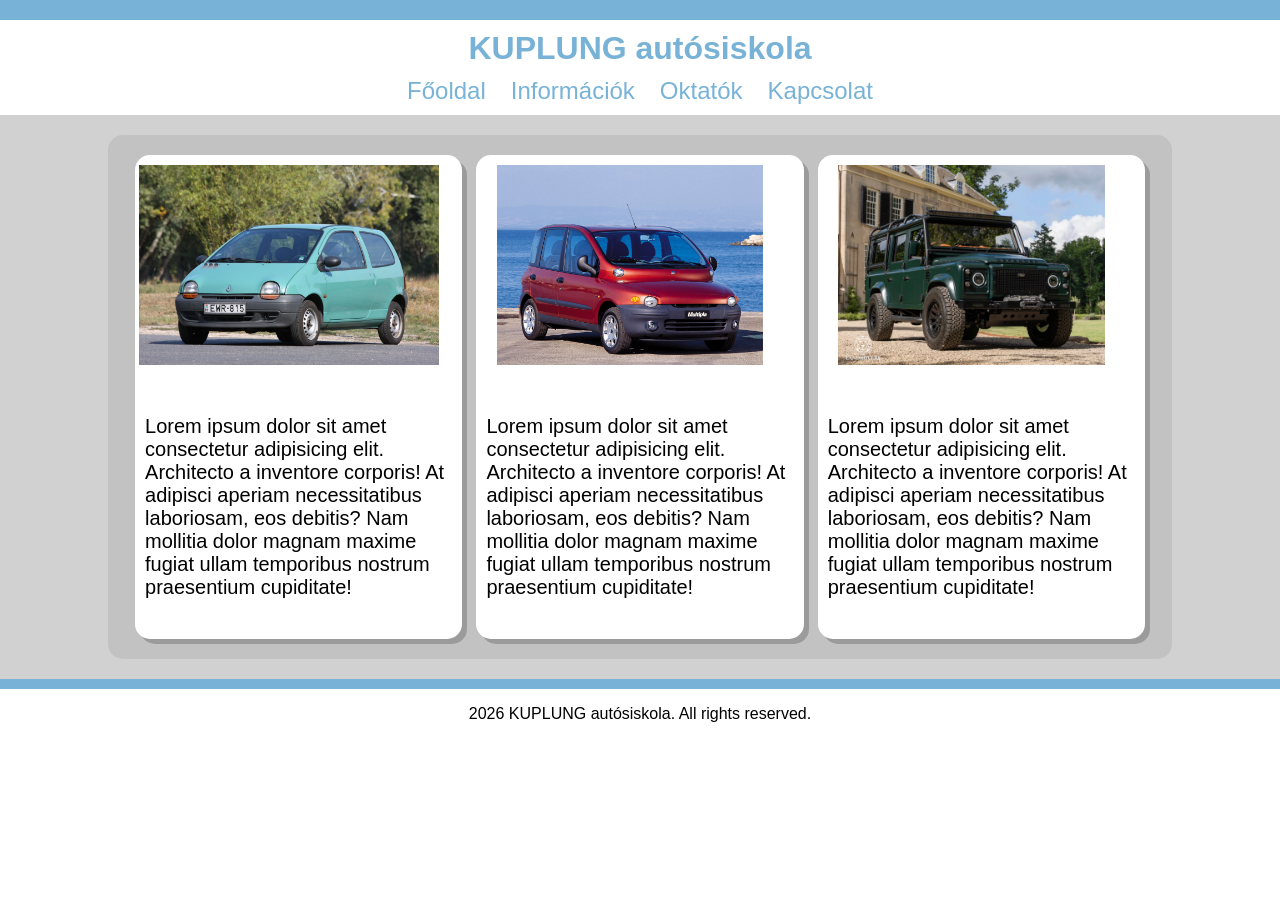
==== oktatok.html @ e9ff361c "Add files via upload" ====
<!DOCTYPE html>
<html lang="en">
<head>
    <meta charset="UTF-8">
    <meta name="viewport" content="width=device-width, initial-scale=1.0">
    <title>Document</title>
    <link rel="stylesheet" href="styles.css">
</head>
<body>
    <div class="felso_csik"></div>
    <header>
        <h1>KUPLUNG autósiskola</h1>
        <nav>
            <!-- <a href="index.html"><img src="kepek/2vlogo.png" alt="kis_logo" height="90px"></a> -->
                <a href="index.html">Főoldal</a>
                <a href="informaciok.html">Információk</a>
                <a href="oktatok.html">Oktatók</a>
                <a href="kapcsolat.html">Kapcsolat</a>
        </nav>
    </header>
    <main>
        <section id="kartyak">
            <div id="kartya" class="arnyek">
                <img src="img/Twingo.jpg" alt="twingo">
                <div id="szaggatott_vonal"></div>
                <div><p>Lorem ipsum dolor sit amet consectetur adipisicing elit. Architecto a inventore corporis! At adipisci aperiam necessitatibus laboriosam, eos debitis? Nam mollitia dolor magnam maxime fugiat ullam temporibus nostrum praesentium cupiditate!</p></div>
            </div>
            <div id="kartya" class="arnyek">
                <img src="img/Fiat.jpg" alt="fiat">
                <div id="szaggatott_vonal"></div>
                <div><p>Lorem ipsum dolor sit amet consectetur adipisicing elit. Architecto a inventore corporis! At adipisci aperiam necessitatibus laboriosam, eos debitis? Nam mollitia dolor magnam maxime fugiat ullam temporibus nostrum praesentium cupiditate!</p></div>
            </div>
            <div id="kartya" class="arnyek">
                <img src="img/Landrover.jpg" alt="landrover">
                <div id="szaggatott_vonal"></div>
                <div><p>Lorem ipsum dolor sit amet consectetur adipisicing elit. Architecto a inventore corporis! At adipisci aperiam necessitatibus laboriosam, eos debitis? Nam mollitia dolor magnam maxime fugiat ullam temporibus nostrum praesentium cupiditate!</p></div>
            </div>
        </section>
    </main>
    <footer>
        <p>2026 KUPLUNG autósiskola. All rights reserved.</p>
    </footer>
</body>
</html>
---- styles.css ----
html{
    box-sizing: border-box;
}

body{
    margin: 0;
    padding: 0;
    font-family: 'Lucida Sans', 'Lucida Sans Regular', 'Lucida Grande', 'Lucida Sans Unicode', Geneva, Verdana, sans-serif;
    display: flex;
    flex-direction: column;
    font-size: 16px;
}

.arnyek{
    box-shadow: 5px 5px rgba(0, 0, 0, 0.2);
}

main{
    display: flex;
    flex-direction: column;
    background-color: rgba(188, 187, 187, 0.672);
}

.felso_csik{
    height: 20px;
    background-color: #78b3d7;
    width: 100%;
}

header {
    background-color: white;
    text-align: center;
    padding: 10px;
}

header>h1{
    color: #78b3d7;
    margin: 0;
    margin-bottom: 10px;
}

/* aside{
    background-color: #AACCD6;
    width: 20%;
    display: flex;
    flex-direction: column;
    gap: 100px;
} */

nav{
    display: flex;
    flex-direction: row;
    text-align: center;
    justify-content: center;
    gap: 25px;
}

nav>a{
    text-decoration: none;
    color: #78b3d7;
    font-size: 1.5rem;
}

nav>a:hover{
    color: #2459aa;
}

main>section{
    background-color: white;
    border-radius: 15px;
    height: 100%;
    width: 80%;
    padding: 20px;
    font-size: 1.25rem;
    margin: 20px auto;
}

#image-container{
    width: 100%;
    height: 420px;
    background-image: url('img/car3.jpg');
    background-size: cover;
    background-position: center;
    display: flex;
    flex-direction: column;
    justify-content: end;
    gap: 20px;
    border-radius: 15px;
}

#image-container>button{
    width: 200px;
    height: 50px;
    font-size: 1.6rem;
    color: white;
    border: none;
    cursor: pointer;
    border-radius: 15px;
    font-family: Cambria, Cochin, Georgia, Times, 'Times New Roman', serif;
}

#image-container>button:first-child{
    background-color: #AEEA94;
    color: black;
}

#image-container>button:nth-child(2){
    background-color: #FFFBCA;
    color: black;
}

#image-container>button:hover{
    background-color: silver;
    color: white;
}

main>section>div>img{
    height: 200px;
    margin-right: 20px;
}

main>section div{
    display: flex;
    flex-direction: row;
    align-items: center;
    padding: 10px 0px;
}

footer{
    background-color: white;
    text-align: center;
    border-top: 10px solid #78b3d7;
}

#kartyak{
    display: flex;
    flex-wrap: wrap;
    flex-direction: row;
    align-items: center;
    justify-content: space-around;
    background-color: rgba(188, 187, 187, 0.672);
}

#kartya{
    display: flex;
    flex-direction: column;
    width: 30%;
    height: 80%;
    border-radius: 15px;
    background-color: white;
    padding: 10px;
}

#szagatott_vonal{
    width: 80%;
    border-top: 2px grey dashed;
}
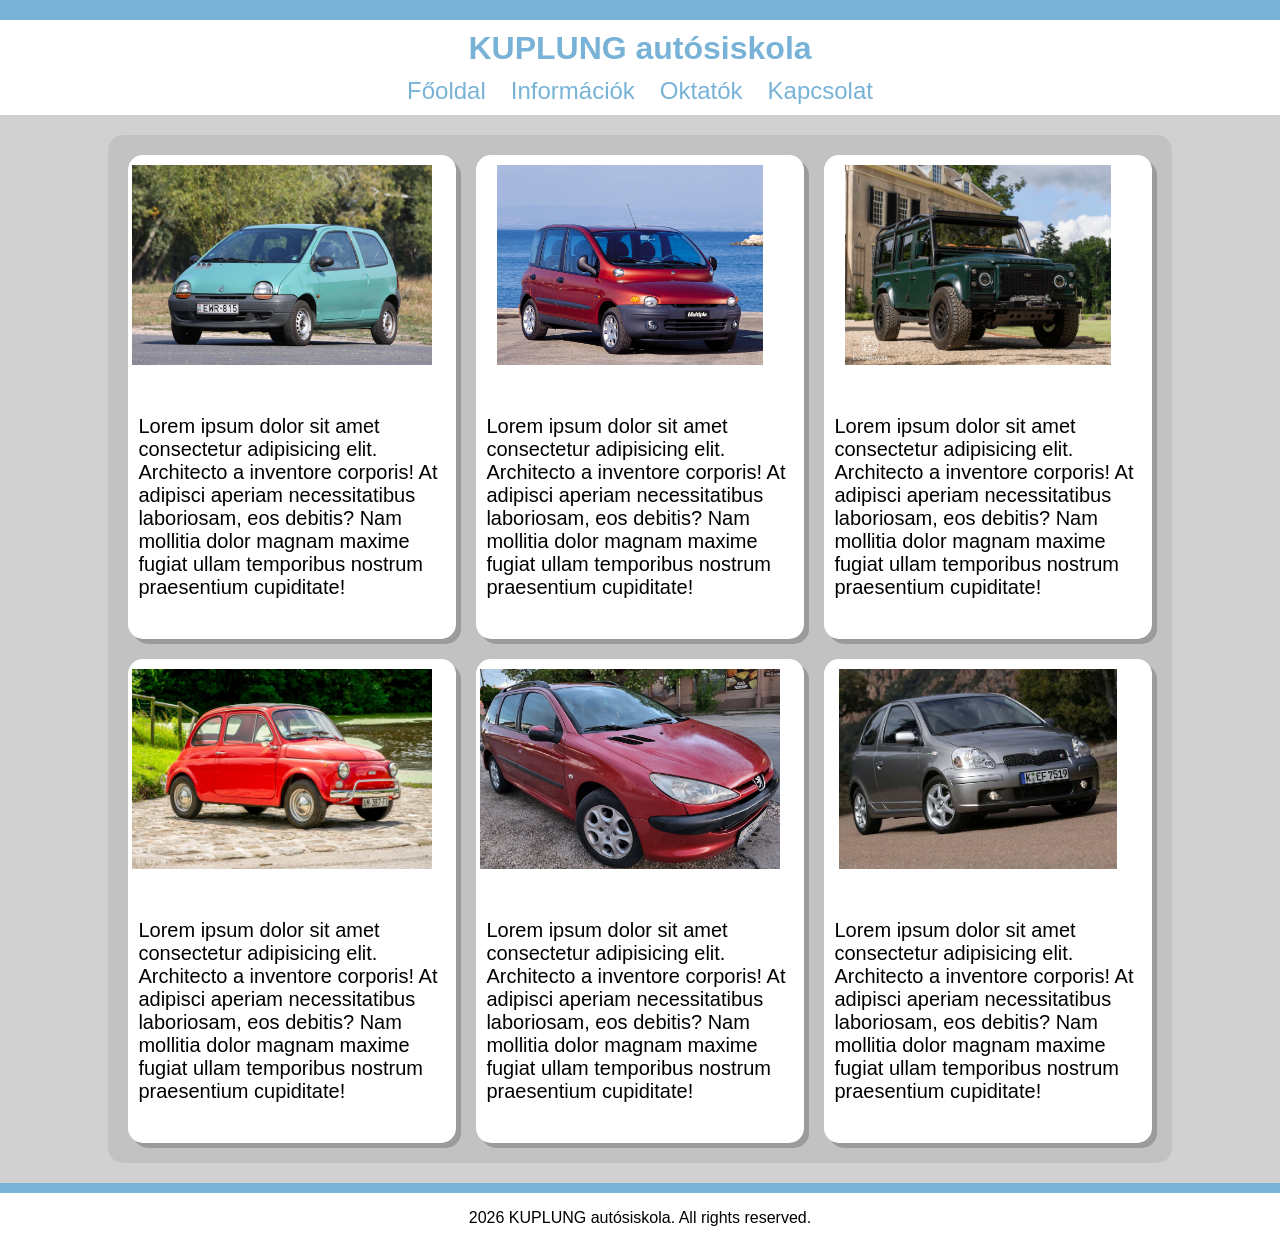
==== commit 08fc8510: "Add files via upload" ====
--- a/oktatok.html
+++ b/oktatok.html
@@ -35,6 +35,21 @@
                 <div id="szaggatott_vonal"></div>
                 <div><p>Lorem ipsum dolor sit amet consectetur adipisicing elit. Architecto a inventore corporis! At adipisci aperiam necessitatibus laboriosam, eos debitis? Nam mollitia dolor magnam maxime fugiat ullam temporibus nostrum praesentium cupiditate!</p></div>
             </div>
+            <div id="kartya" class="arnyek">
+                <img src="img/Fiat500.jpg" alt="fiat500">
+                <div id="szaggatott_vonal"></div>
+                <div><p>Lorem ipsum dolor sit amet consectetur adipisicing elit. Architecto a inventore corporis! At adipisci aperiam necessitatibus laboriosam, eos debitis? Nam mollitia dolor magnam maxime fugiat ullam temporibus nostrum praesentium cupiditate!</p></div>
+            </div>
+            <div id="kartya" class="arnyek">
+                <img src="img/Peugeot.jpg" alt="peugeot">
+                <div id="szaggatott_vonal"></div>
+                <div><p>Lorem ipsum dolor sit amet consectetur adipisicing elit. Architecto a inventore corporis! At adipisci aperiam necessitatibus laboriosam, eos debitis? Nam mollitia dolor magnam maxime fugiat ullam temporibus nostrum praesentium cupiditate!</p></div>
+            </div>
+            <div id="kartya" class="arnyek">
+                <img src="img/Yaris.jpg" alt="yaris">
+                <div id="szaggatott_vonal"></div>
+                <div><p>Lorem ipsum dolor sit amet consectetur adipisicing elit. Architecto a inventore corporis! At adipisci aperiam necessitatibus laboriosam, eos debitis? Nam mollitia dolor magnam maxime fugiat ullam temporibus nostrum praesentium cupiditate!</p></div>
+            </div>
         </section>
     </main>
     <footer>
--- a/styles.css
+++ b/styles.css
@@ -136,8 +136,8 @@
     display: flex;
     flex-wrap: wrap;
     flex-direction: row;
-    align-items: center;
     justify-content: space-around;
+    gap: 20px;
     background-color: rgba(188, 187, 187, 0.672);
 }
 
